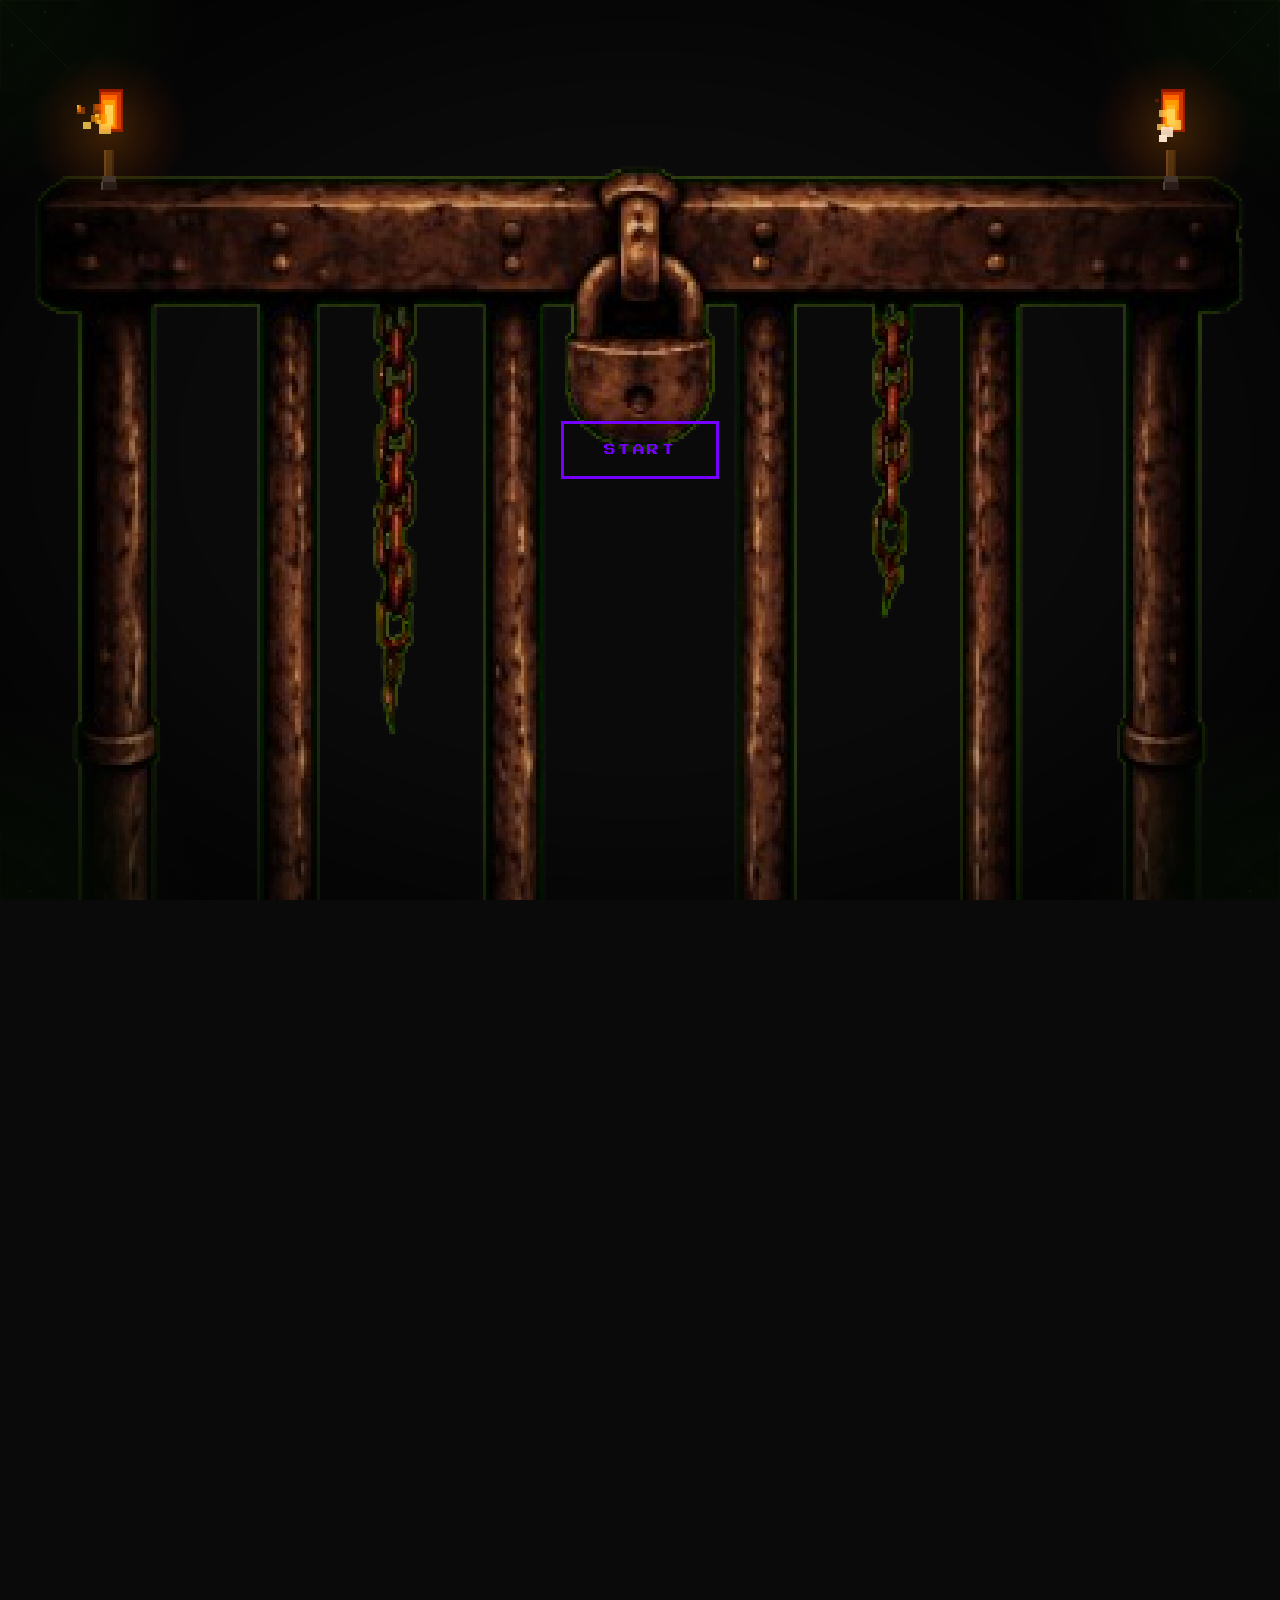
==== refactor/index.html @ fe4361f6 "Smitty Werbenjägermanjensen commit" ====
<!DOCTYPE html>
<html lang="es">
<head>
    <meta charset="UTF-8">
    <meta name="viewport" content="width=device-width, initial-scale=1.0">
    <title>Azúl Alcatraz — The Well Tempered Portfolio</title>
    <link rel="preconnect" href="https://fonts.googleapis.com">
    <link rel="preconnect" href="https://fonts.gstatic.com" crossorigin>
    <link href="https://fonts.googleapis.com/css2?family=Jacquard+24&family=MedievalSharp&family=Space+Grotesk:wght@300;400;500&family=Press+Start+2P&family=JetBrains+Mono:wght@400;500&display=swap" rel="stylesheet">

    <!--
        CSS: Un solo <link> apunta a main.css.
        main.css importa los módulos en el orden correcto de cascada:
        variables → reset → animations → textures → layout → components
    -->
    <link rel="stylesheet" href="/refactor/css/main.css">

    <!-- GSAP debe cargarse en el <head> para que gate-animation.js lo encuentre -->
    <script src="https://cdnjs.cloudflare.com/ajax/libs/gsap/3.12.5/gsap.min.js"></script>
</head>
<body>

    <!-- Intro: The Gate -->
    <div id="gate-screen">

        <!-- Telarañas SVG esquinas superiores -->
        <svg class="cobweb cobweb--tl" width="200" height="200" viewBox="0 0 200 200" fill="none">
            <path d="M0,0 L90,0 M0,0 L0,90 M0,0 L70,70" stroke="rgba(200,200,200,0.28)" stroke-width="0.8"/>
            <path d="M45,0 Q22,22 0,45" stroke="rgba(200,200,200,0.22)" stroke-width="0.6" fill="none"/>
            <path d="M90,0 Q55,35 20,70 Q40,90 0,90" stroke="rgba(200,200,200,0.18)" stroke-width="0.6" fill="none"/>
            <path d="M140,0 Q90,50 45,95 Q20,110 0,140" stroke="rgba(200,200,200,0.12)" stroke-width="0.5" fill="none"/>
            <circle cx="45" cy="12" r="1.2" fill="rgba(200,200,200,0.45)"/>
            <circle cx="12" cy="45" r="1.2" fill="rgba(200,200,200,0.45)"/>
            <circle cx="30" cy="30" r="0.9"  fill="rgba(200,200,200,0.3)"/>
        </svg>
        <svg class="cobweb cobweb--tr" width="200" height="200" viewBox="0 0 200 200" fill="none">
            <path d="M0,0 L90,0 M0,0 L0,90 M0,0 L70,70" stroke="rgba(200,200,200,0.28)" stroke-width="0.8"/>
            <path d="M45,0 Q22,22 0,45" stroke="rgba(200,200,200,0.22)" stroke-width="0.6" fill="none"/>
            <path d="M90,0 Q55,35 20,70 Q40,90 0,90" stroke="rgba(200,200,200,0.18)" stroke-width="0.6" fill="none"/>
            <circle cx="45" cy="12" r="1.2" fill="rgba(200,200,200,0.45)"/>
            <circle cx="12" cy="45" r="1.2" fill="rgba(200,200,200,0.45)"/>
        </svg>

        <svg class="cobweb cobweb--bl" width="160" height="160" viewBox="0 0 160 160" fill="none">
    <path d="M0,0 L70,0 M0,0 L0,70 M0,0 L55,55" stroke="rgba(200,200,200,0.2)" stroke-width="0.7"/>
    <path d="M35,0 Q18,18 0,35" stroke="rgba(200,200,200,0.15)" stroke-width="0.5" fill="none"/>
    <circle cx="30" cy="9" r="1" fill="rgba(200,200,200,0.35)"/>
</svg>
<svg class="cobweb cobweb--br" width="160" height="160" viewBox="0 0 160 160" fill="none">
    <path d="M0,0 L70,0 M0,0 L0,70 M0,0 L55,55" stroke="rgba(200,200,200,0.2)" stroke-width="0.7"/>
    <path d="M35,0 Q18,18 0,35" stroke="rgba(200,200,200,0.15)" stroke-width="0.5" fill="none"/>
    <circle cx="30" cy="9" r="1" fill="rgba(200,200,200,0.35)"/>
</svg>

        <!-- Antorcha izquierda -->
        <div class="torch-container top-left">
            <canvas id="canvas-tl" class="torch-canvas"></canvas>
            <div class="torch-base">
                <svg viewBox="0 0 16 40" width="16" height="40" xmlns="http://www.w3.org/2000/svg" style="image-rendering:pixelated">
                    <rect x="3"  y="0"  width="10" height="28" fill="#3d2b10"/>
                    <rect x="3"  y="0"  width="2"  height="28" fill="#5a3e1a"/>
                    <rect x="11" y="0"  width="2"  height="28" fill="#2a1a08"/>
                    <rect x="1"  y="26" width="14" height="6"  fill="#333"/>
                    <rect x="0"  y="32" width="16" height="8"  fill="#1a1a1a"/>
                    <rect x="0"  y="32" width="2"  height="8"  fill="#444"/>
                </svg>
            </div>
            <div class="torch-glow"></div>
        </div>

        <!-- Antorcha derecha -->
        <div class="torch-container top-right">
            <canvas id="canvas-tr" class="torch-canvas"></canvas>
            <div class="torch-base">
                <svg viewBox="0 0 16 40" width="16" height="40" xmlns="http://www.w3.org/2000/svg" style="image-rendering:pixelated">
                    <rect x="3"  y="0"  width="10" height="28" fill="#3d2b10"/>
                    <rect x="3"  y="0"  width="2"  height="28" fill="#5a3e1a"/>
                    <rect x="11" y="0"  width="2"  height="28" fill="#2a1a08"/>
                    <rect x="1"  y="26" width="14" height="6"  fill="#333"/>
                    <rect x="0"  y="32" width="16" height="8"  fill="#1a1a1a"/>
                    <rect x="0"  y="32" width="2"  height="8"  fill="#444"/>
                </svg>
            </div>
            <div class="torch-glow"></div>
        </div>

        <!-- Viñeta oscura -->
        <div class="vignette"></div>

        <div class="gate-center">
            <button id="start-btn">START</button>
        </div>

        <!-- Brazos en 1ra Persona (SVG pixel-art) -->
        <div id="arms-container">
            <svg id="arm-left" class="arm" viewBox="0 0 120 200" xmlns="http://www.w3.org/2000/svg">
                <rect x="20" y="80"  width="60" height="80" fill="#2a2a2a"/>
                <rect x="20" y="80"  width="8"  height="80" fill="#3a3a3a"/>
                <rect x="72" y="80"  width="8"  height="80" fill="#1a1a1a"/>
                <rect x="20" y="100" width="60" height="3"  fill="#1a1a1a"/>
                <rect x="20" y="120" width="60" height="3"  fill="#1a1a1a"/>
                <rect x="20" y="140" width="60" height="3"  fill="#1a1a1a"/>
                <rect x="24" y="88"  width="6"  height="6"  fill="#555"/>
                <rect x="70" y="88"  width="6"  height="6"  fill="#555"/>
                <rect x="24" y="148" width="6"  height="6"  fill="#555"/>
                <rect x="70" y="148" width="6"  height="6"  fill="#555"/>
                <rect x="28" y="96"  width="44" height="4"  fill="#CC0000" opacity="0.7"/>
                <rect x="28" y="158" width="44" height="30" fill="#222"/>
                <rect x="28" y="158" width="6"  height="30" fill="#333"/>
                <rect x="30" y="180" width="40" height="20" fill="#1a1a1a"/>
            </svg>
            <svg id="arm-right" class="arm" viewBox="0 0 120 200" xmlns="http://www.w3.org/2000/svg" style="transform:scaleX(-1)">
                <rect x="20" y="80"  width="60" height="80" fill="#2a2a2a"/>
                <rect x="20" y="80"  width="8"  height="80" fill="#3a3a3a"/>
                <rect x="72" y="80"  width="8"  height="80" fill="#1a1a1a"/>
                <rect x="20" y="100" width="60" height="3"  fill="#1a1a1a"/>
                <rect x="20" y="120" width="60" height="3"  fill="#1a1a1a"/>
                <rect x="20" y="140" width="60" height="3"  fill="#1a1a1a"/>
                <rect x="24" y="88"  width="6"  height="6"  fill="#555"/>
                <rect x="70" y="88"  width="6"  height="6"  fill="#555"/>
                <rect x="24" y="148" width="6"  height="6"  fill="#555"/>
                <rect x="70" y="148" width="6"  height="6"  fill="#555"/>
                <rect x="28" y="96"  width="44" height="4"  fill="#CC0000" opacity="0.7"/>
                <rect x="28" y="158" width="44" height="30" fill="#222"/>
                <rect x="28" y="158" width="6"  height="30" fill="#333"/>
                <rect x="30" y="180" width="40" height="20" fill="#1a1a1a"/>
            </svg>
        </div>
    </div>

    <!-- Main Content: Dungeon Home -->
    <main id="dungeon-home">

        <div id="scroll-progress"></div>

        <nav class="dungeon-nav">
        <a href="#hero" class="nav-brand">Azúl Alcatraz</a>
        <ul class="nav-links">
            <li><a href="#lore"     class="nav-link">Lore</a></li>
            <li><a href="#quests"   class="nav-link">Quests</a></li>
            <li><a href="#arsenal"  class="nav-link">Arsenal</a></li>
            <li><a href="#grimorio" class="nav-link">Grimorio</a></li>
            <li><a href="#scroll"   class="nav-link">Pergamino</a></li>
        </ul>
        </nav>

        <section class="hero-section">
            <span class="hero-eyebrow">Desarrollo Frontend | UX/UI</span>
            <h1 class="hero-name">Azúl Alcatraz</h1>
            <p class="hero-tagline">Soy un instrumento del hálito universal... También hago interfaces.<br>
          <strong><br>Arquetipando dimensiones en el vacío digital</strong></p>
            <div class="pixel-divider"></div>
            <div class="content-body">
                <a href="#quests" class="cta-btn">QUESTS COMPLETADAS</a>
            </div>
        </section>

        <div class="arch-sep"><span>✦ Lore ✦</span></div>

        <!-- LORE -->
        <section id="lore" class="dungeon-section">
            <div class="reveal">
                <span class="section-tag">// Capítulo I</span>
                <h2 class="section-title">Lore</h2>
            </div>
            <div class="lore-grid">
                <div class="lore-text reveal">
                    <p>Año <strong>2000</strong>. Un diskette. VirtualBox MS-DOS en W98. The Simpsons Arcade. No había retorno.</p>
                    <p>Desde entonces, cada mundo recorrido — <strong>Tomb Raider, Ninja Gaiden, Age of Empires II, Prince of Persia, TrucoTeca</strong> — fue combustible para una pregunta que no dejaba quieto: <em>¿cómo se construye esto?</em></p>
                    <p>Hoy construyo interfaces. Mañana, mundos enteros.</p>
                </div>
                <div class="reveal">
                    <div class="timeline-item">
                        <span class="tl-year">2000</span>
                        <div class="tl-dot"></div>
                        <p class="tl-text">Primer contacto: MS-DOS. Los Simpsons. La chispa que no se apaga.</p>
                    </div>
                    <div class="timeline-item">
                        <span class="tl-year">2000s</span>
                        <div class="tl-dot"></div>
                        <p class="tl-text">Tomb Raider, DOOM, AoE II, Prince of Persia. El amor por los mundos imposibles.</p>
                    </div>
                    <div class="timeline-item">
                        <span class="tl-year">Hoy</span>
                        <div class="tl-dot"></div>
                        <p class="tl-text">Front-end developer, diseño de interfaces.</p>
                    </div>
                    <div class="timeline-item last">
                        <span class="tl-year">∞</span>
                        <div class="tl-dot tl-dot--magic"></div>
                        <p class="tl-text">Más allá del muro negro, existiré...</p>
                    </div>
                </div>
            </div>
        </section>

        <div class="arch-sep"><span>✦ Quests Completadas ✦</span></div>

        <!-- QUESTS -->
        <section id="quests" class="dungeon-section">
            <div class="reveal">
                <span class="section-tag">// Capítulo II</span>
                <h2 class="section-title">Quests Completadas</h2>
                <p class="section-lead">Cada una dejó cicatriz y nivel.</p>
            </div>
            <div class="quests-grid">
                <div class="quest-card reveal">
                    <span class="quest-badge quest-badge--done">Quest Completada</span>
                    <h3 class="quest-title">Ultra Luxe Club</h3>
                    <p class="quest-desc">Landing page para un club deportivo de lujo con lore imaginado desde 1881. Creada en 8 horas con 7 aliados. Dirección narrativa, lore completo e imágenes históricas generadas.</p>
                    <div class="quest-tags">
                        <span class="quest-tag">HTML</span><span class="quest-tag">CSS</span><span class="quest-tag">JavaScript</span><span class="quest-tag">Bootstrap</span><span class="quest-tag">Lore Design</span>
                    </div>
                    <div class="quest-links">
                        <a href="https://github.com/CrisDRGomez/Hackaton-No.1/" class="quest-link" target="_blank">→ GitHub</a>
                    </div>
                </div>
                <div class="quest-card quest-card--wip reveal">
                    <span class="quest-badge quest-badge--wip">En progreso...</span>
                    <h3 class="quest-title">Este Portafolio</h3>
                    <p class="quest-desc">El calabozo que estás recorriendo ahora mismo. Piedra, fuego pixel-art y código sin gradientes innecesarios.</p>
                    <div class="quest-tags">
                        <span class="quest-tag">HTML</span><span class="quest-tag">CSS</span><span class="quest-tag">JavaScript</span><span class="quest-tag">GSAP</span><span class="quest-tag">Canvas API</span>
                    </div>
                </div>
            </div>
        </section>

        <div class="arch-sep"><span>✦ El Arsenal ✦</span></div>

        <!-- ARSENAL -->
        <section id="arsenal" class="dungeon-section">
            <div class="reveal">
                <span class="section-tag">// Capítulo III</span>
                <h2 class="section-title">El Arsenal</h2>
            </div>
            <div class="arsenal-grid">
                <div class="skill-rune reveal"><span class="rune-name">HTML5</span><div class="rune-bar-track"><div class="rune-bar-fill" data-width="0.85"></div></div><p class="rune-lore">La piedra del calabozo. Todo comienza aquí.</p></div>
                <div class="skill-rune reveal"><span class="rune-name">CSS3</span><div class="rune-bar-track"><div class="rune-bar-fill" data-width="0.80"></div></div><p class="rune-lore">Las runas que dan forma y color al caos.</p></div>
                <div class="skill-rune reveal"><span class="rune-name">JavaScript</span><div class="rune-bar-track"><div class="rune-bar-fill" data-width="0.52"></div></div><p class="rune-lore">El hechizo que da vida. Fundamentos dominados.</p></div>
                <div class="skill-rune reveal"><span class="rune-name">Git / GitHub</span><div class="rune-bar-track"><div class="rune-bar-fill" data-width="0.60"></div></div><p class="rune-lore">El grimorio de versiones. Ningún hechizo se pierde.</p></div>
                <div class="skill-rune reveal"><span class="rune-name">Diseño Narrativo</span><div class="rune-bar-track"><div class="rune-bar-fill" data-width="0.92"></div></div><p class="rune-lore">El hálito universal manifestado en lore.</p></div>
                <div class="skill-rune reveal"><span class="rune-name">Prompting / AI</span><div class="rune-bar-track"><div class="rune-bar-fill" data-width="0.88"></div></div><p class="rune-lore">Comunicarse con las entidades del éter digital.</p></div>
            </div>
        </section>

        <div class="arch-sep"><span>✦ El Grimorio ✦</span></div>

        <!-- GRIMORIO -->
        <section id="grimorio" class="grimorio-section">
            <div class="dungeon-section">
                <div class="grimorio-banner reveal">
                    <p class="grimorio-eyebrow">|| x-Mourn-x || x-Grief-x || x-Loss-x || x-Pain-x || x-Suffer-x ||</p>
                    <span class="section-tag">// Capítulo IV</span>
                    <h2 class="section-title">El Grimorio</h2>
                    <p class="grimorio-sub">Noctis Poenam: The Midnight Mourning Site</p>
                </div>
                <div class="grimorio-grid">
                    <a href="#" class="grimorio-entry reveal">
                        <span class="entry-date">// Próximamente</span>
                        <h3 class="entry-title">Por qué DOOM cambió todo</h3>
                        <p class="entry-excerpt">id Software, el diseño de niveles como arquitectura emocional, y el día que entendí que los mundos se construyen ladrillo a ladrillo.</p>
                    </a>
                    <a href="#" class="grimorio-entry reveal">
                        <span class="entry-date">// Próximamente</span>
                        <h3 class="entry-title">CSS como lenguaje de hechizos</h3>
                        <p class="entry-excerpt">No es solo estilo. Es lógica espacial, cascada, especificidad. Un sistema tan profundo como cualquier mecánica de videojuego.</p>
                    </a>
                    <a href="#" class="grimorio-entry reveal">
                        <span class="entry-date">// Próximamente</span>
                        <h3 class="entry-title">8 horas para invocar un club de 1881</h3>
                        <p class="entry-excerpt">Cómo diseñamos un lore completo y lanzamos una landing en menos tiempo del que tarda un dragón en despertar.</p>
                    </a>
                </div>
                <div class="grimorio-footer reveal">
                    <a href="#" class="grimorio-noctis-link">→ Visitar The Midnight Mourning Site</a>
                </div>
            </div>
        </section>

        <div class="arch-sep"><span>✦ Enviar Pergamino ✦</span></div>

        <!-- CONTACTO -->
        <section id="scroll" class="dungeon-section">
            <div class="scroll-inner">
                <div class="reveal">
                    <span class="section-tag">// Capítulo V</span>
                    <h2 class="section-title">Enviar Pergamino</h2>
                </div>
                <p class="scroll-subtitle reveal">Si llegaste hasta aquí, ya eres uno de los nuestros.<br>Deja tu mensaje. Noctis responderá cuando las runas lo permitan.</p>
                <form class="contact-form reveal" onsubmit="handleSubmit(event)">
                    <div class="form-group">
                        <label class="form-label" for="cn">Tu nombre / alias</label>
                        <input class="form-input" type="text" id="cn" placeholder="Viajero Anónimo" autocomplete="off">
                    </div>
                    <div class="form-group">
                        <label class="form-label" for="ce">Paloma mensajera (email)</label>
                        <input class="form-input" type="email" id="ce" placeholder="tu@reino.com">
                    </div>
                    <div class="form-group">
                        <label class="form-label" for="cm">El mensaje del pergamino</label>
                        <textarea class="form-textarea" id="cm" placeholder="Las runas mantendrán tu mensaje a salvo."></textarea>
                    </div>
                    <button class="cta-btn form-submit" type="submit">[ Enviar al Éter ]</button>
                    <p id="form-feedback" class="form-feedback"></p>
                </form>
                <div class="social-links reveal">
                    <a href="https://github.com/eliak09" class="social-link" target="_blank">GitHub</a>
                    <a href="#" class="social-link">LinkedIn</a>
                    <a href="#" class="social-link">The Midnight Mourning Site</a>
                </div>
            </div>
        </section>

        <footer class="dungeon-footer">
            <span>Noctis Poenam - Anno MMXXVI</span>
        </footer>
    </main>

    <!--
        JS: Orden de dependencias estricto (no alterar):
        1. fire-palette.js  → define FIRE_PALETTE (variable global necesaria para torches.js)
        2. torches.js       → consume FIRE_PALETTE, arranca los canvas de antorcha
        3. gate-animation.js → consume gsap (cargado en <head>) y el DOM del gate
        4. easter-egg.js    → independiente, se ejecuta al final sin bloquear nada
    -->
    <script src="/refactor/js/fire-palette.js"></script>
    <script src="/refactor/js/torches.js"></script>
    <script src="/refactor/js/gate-animation.js"></script>
    <script src="/refactor/js/scroll-reveal.js"></script>
    <script src="/refactor/js/easter-egg.js"></script>
</body>
</html>
---- refactor/css/main.css ----
/* ============================================================
   AZÚL ALCATRAZ — El Calabozo
   main.css · Punto de entrada — importa todos los módulos CSS
   Noctis Poenam · MMXXVI

   ORDEN DE CASCADA (no alterar):
   1. variables  → tokens disponibles para todos los demás
   2. reset      → normalización global
   3. animations → @keyframes referenciados por layout y components
   4. textures   → fondos que usan variables
   5. layout     → estructura de página
   6. components → piezas reutilizables de UI
============================================================ */

@import url('./variables.css');
@import url('./reset.css');
@import url('./animations.css');
@import url('./textures.css');
@import url('./layout.css');
@import url('./components.css');
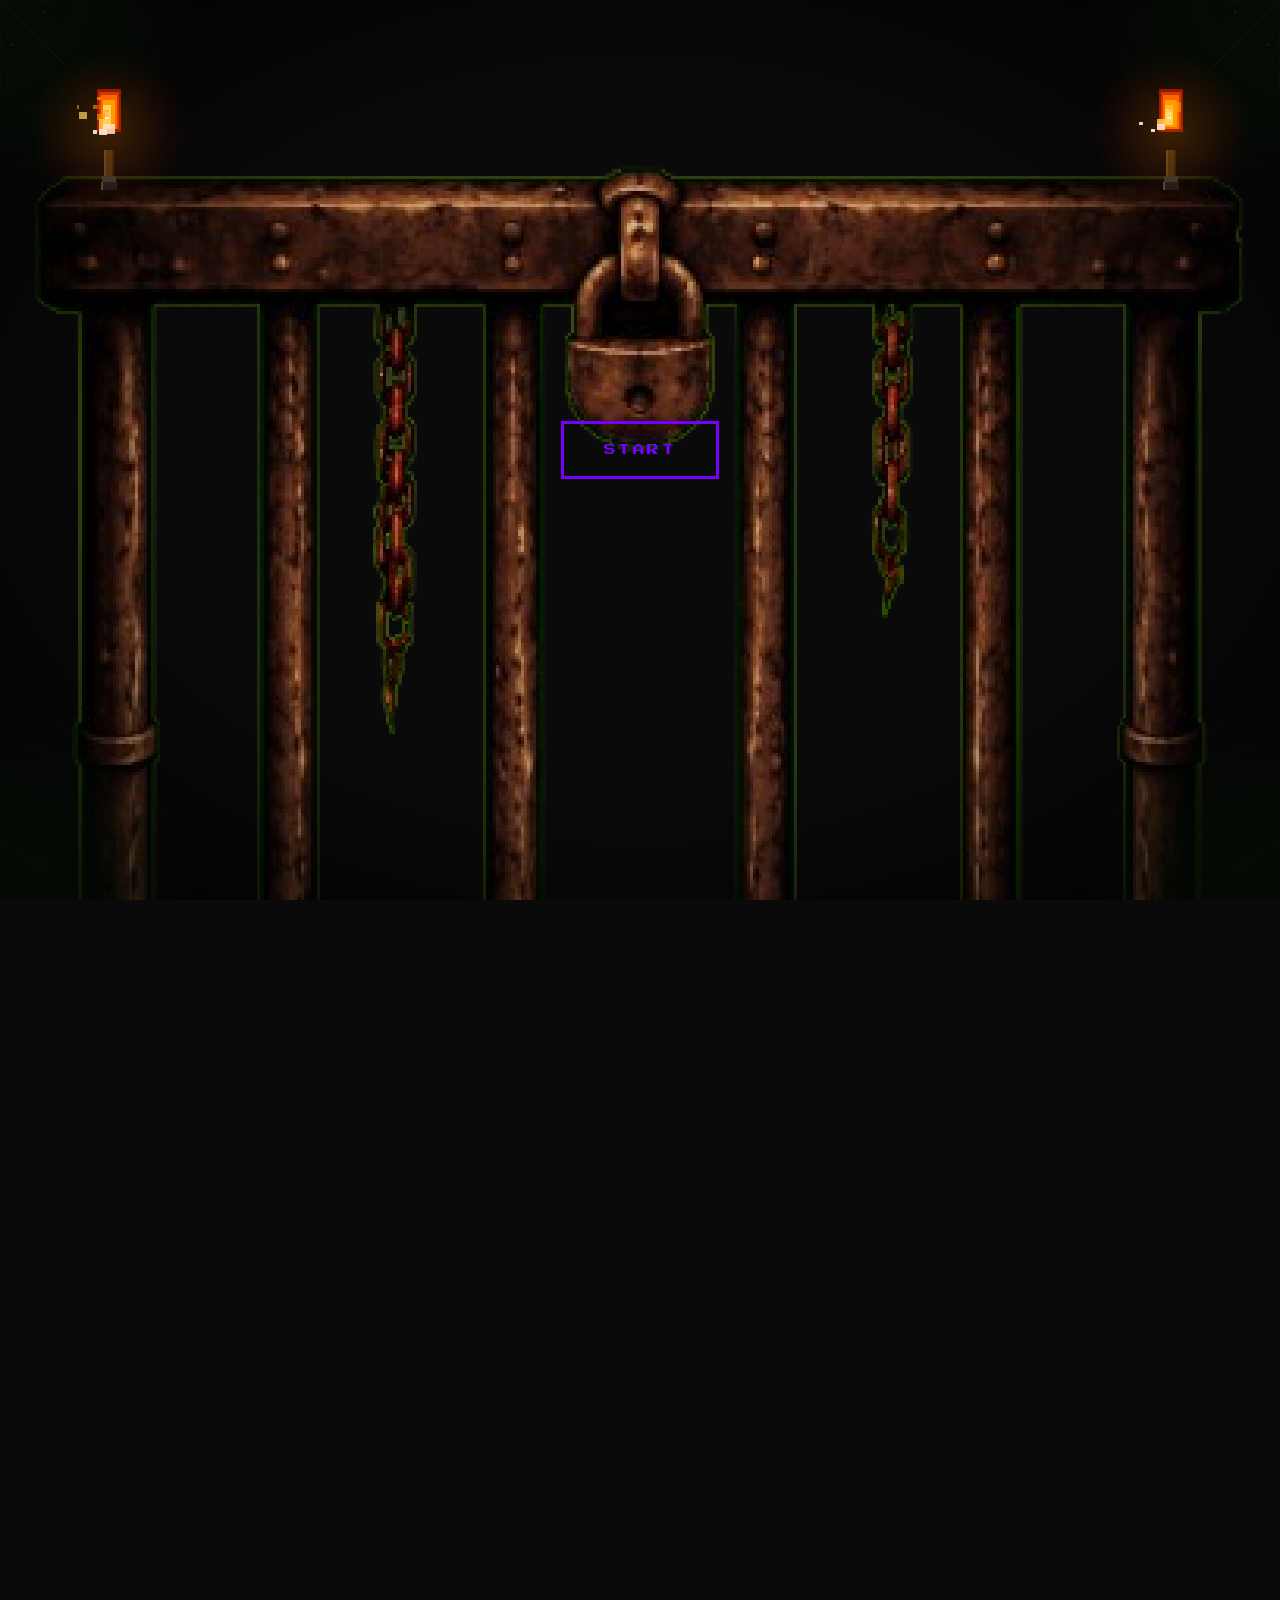
==== commit 7b252bd8: "grimorio-eyebrow eliminated" ====
--- a/refactor/index.html
+++ b/refactor/index.html
@@ -250,7 +250,6 @@
         <section id="grimorio" class="grimorio-section">
             <div class="dungeon-section">
                 <div class="grimorio-banner reveal">
-                    <p class="grimorio-eyebrow">|| x-Mourn-x || x-Grief-x || x-Loss-x || x-Pain-x || x-Suffer-x ||</p>
                     <span class="section-tag">// Capítulo IV</span>
                     <h2 class="section-title">El Grimorio</h2>
                     <p class="grimorio-sub">Noctis Poenam: The Midnight Mourning Site</p>
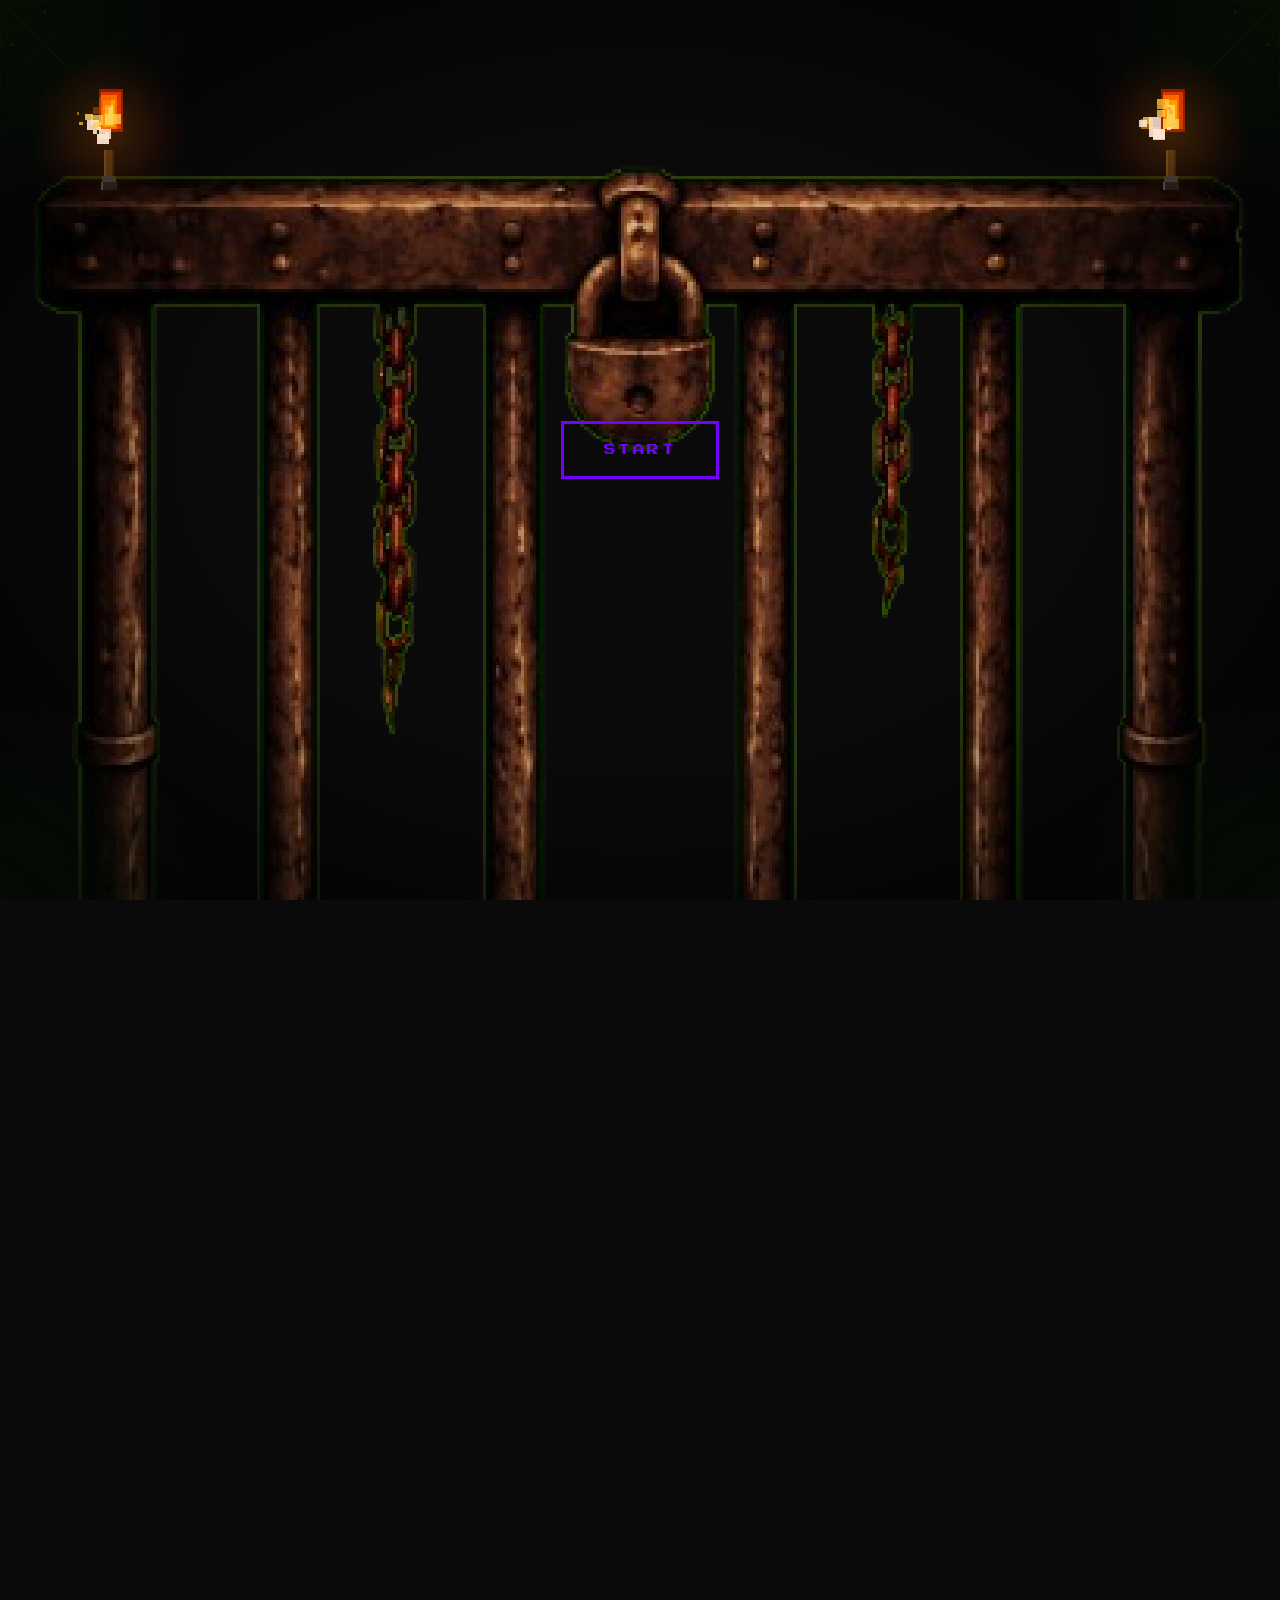
==== commit e3c7d7e5: "fixing the fixes" ====
--- a/refactor/index.html
+++ b/refactor/index.html
@@ -13,7 +13,7 @@
         main.css importa los módulos en el orden correcto de cascada:
         variables → reset → animations → textures → layout → components
     -->
-    <link rel="stylesheet" href="/refactor/css/main.css">
+    <link rel="stylesheet" href="./css/main.css">
 
     <!-- GSAP debe cargarse en el <head> para que gate-animation.js lo encuentre -->
     <script src="https://cdnjs.cloudflare.com/ajax/libs/gsap/3.12.5/gsap.min.js"></script>
@@ -323,10 +323,10 @@
         3. gate-animation.js → consume gsap (cargado en <head>) y el DOM del gate
         4. easter-egg.js    → independiente, se ejecuta al final sin bloquear nada
     -->
-    <script src="/refactor/js/fire-palette.js"></script>
-    <script src="/refactor/js/torches.js"></script>
-    <script src="/refactor/js/gate-animation.js"></script>
-    <script src="/refactor/js/scroll-reveal.js"></script>
-    <script src="/refactor/js/easter-egg.js"></script>
+    <script src="./js/fire-palette.js"></script>
+    <script src="./js/torches.js"></script>
+    <script src="./js/gate-animation.js"></script>
+    <script src="./js/scroll-reveal.js"></script>
+    <script src="./js/easter-egg.js"></script>
 </body>
 </html>
